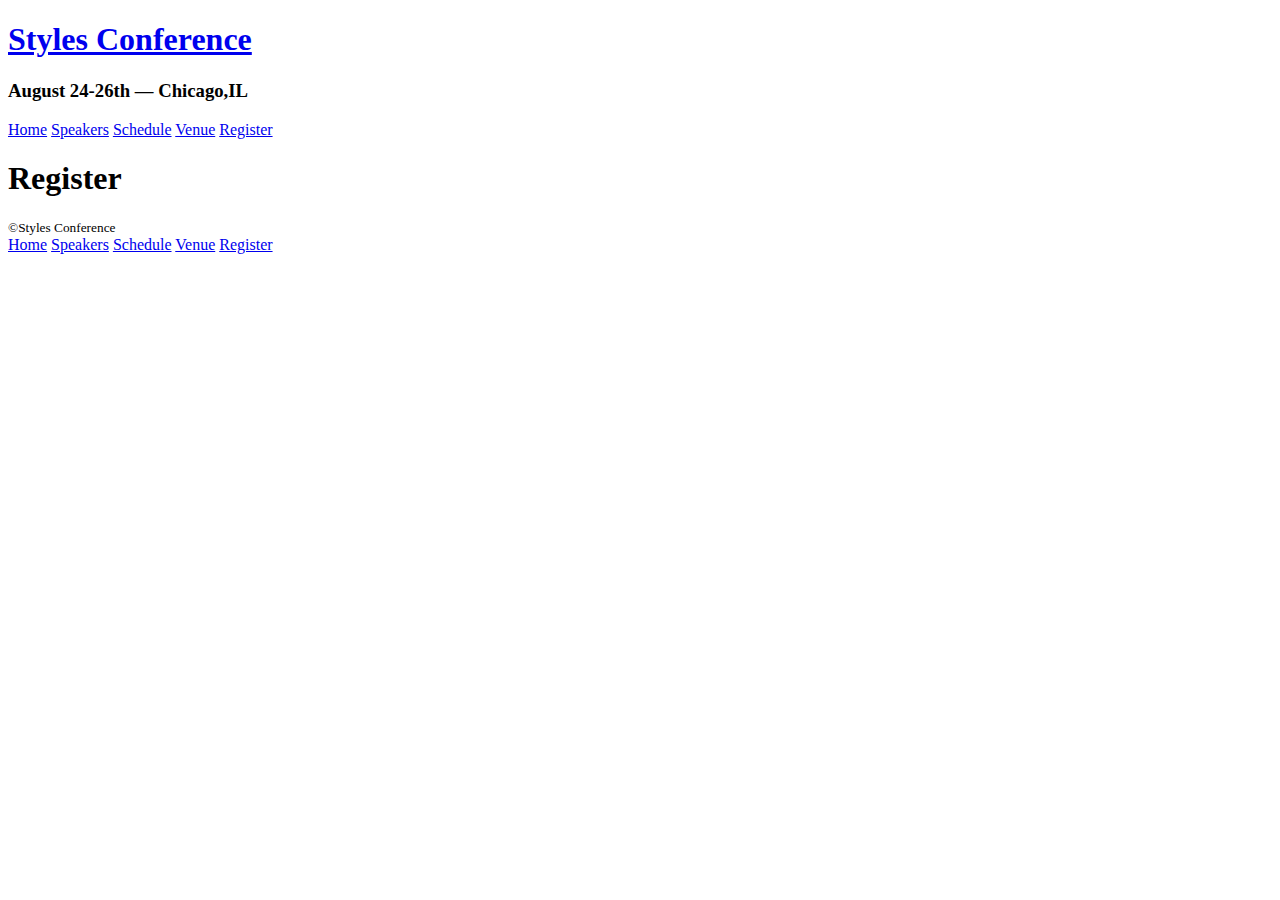
==== register.html @ 5a20f8f9 "update" ====
<!DOCTYPE html>
<html lang="en">
<head>
    <meta charset="UTF-8">
    <meta http-equiv="X-UA-Compatible" content="IE=edge">
    <meta name="viewport" content="width=device-width, initial-scale=1.0">
    <title>Styles Conference</title>
    <link rel="stylesheet" href="assets/stylesheets/main.css">
</head>

<body>

<!--header-->
<header class="container">
    <h1>
        <a href="index.html">Styles Conference</a>
    </h1>
    <h3>
        August 24&dash;26th &mdash; Chicago,IL
    </h3>

    <nav>
        <a href="index.html">Home</a>
        <a href="speakers.html">Speakers</a>
        <a href="schedule.html">Schedule</a>
        <a href="venue.html">Venue</a>
        <a href="register.html">Register</a>
    </nav>
</header>

<!--Main Content-->

<section class="container">
  <h1>Register</h1>  
</section>

<!--Footer-->

<footer class="container">
    <small>&copy;Styles Conference</small>

    <nav>
        <a href="index.html">Home</a>
        <a href="speakers.html">Speakers</a>
        <a href="schedule.html">Schedule</a>
        <a href="venue.html">Venue</a>
        <a href="register.html">Register</a>
    </nav>
        
</footer>

</body>
</html>
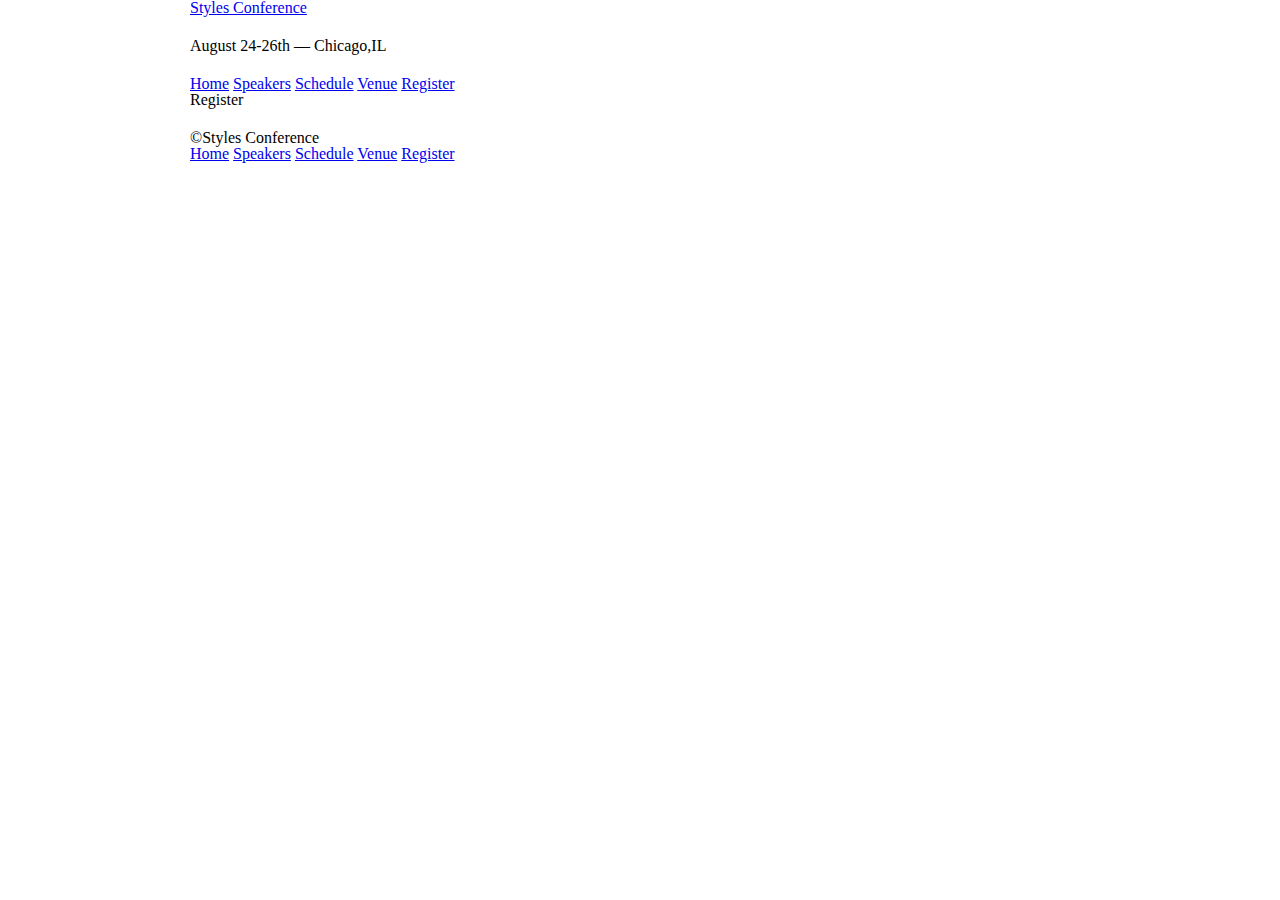
==== commit 7e030dad: "update" ====
--- a/register.html
+++ b/register.html
@@ -11,13 +11,13 @@
 <body>
 
 <!--header-->
+
 <header class="container">
     <h1>
         <a href="index.html">Styles Conference</a>
     </h1>
-    <h3>
-        August 24&dash;26th &mdash; Chicago,IL
-    </h3>
+
+    <h3>August 24&dash;26th &mdash; Chicago,IL</h3>
 
     <nav>
         <a href="index.html">Home</a>
@@ -26,6 +26,7 @@
         <a href="venue.html">Venue</a>
         <a href="register.html">Register</a>
     </nav>
+    
 </header>
 
 <!--Main Content-->
--- a/assets/stylesheets/main.css
+++ b/assets/stylesheets/main.css
@@ -0,0 +1,106 @@
+/* http://meyerweb.com/eric/tools/css/reset/
+   v2.0 | 20110126
+   License: none (public domain)
+*/
+
+html, body, div, span, applet, object, iframe,
+h1, h2, h3, h4, h5, h6, p, blockquote, pre,
+a, abbr, acronym, address, big, cite, code,
+del, dfn, em, img, ins, kbd, q, s, samp,
+small, strike, strong, sub, sup, tt, var,
+b, u, i, center,
+dl, dt, dd, ol, ul, li,
+fieldset, form, label, legend,
+table, caption, tbody, tfoot, thead, tr, th, td,
+article, aside, canvas, details, embed,
+figure, figcaption, footer, header, hgroup,
+menu, nav, output, ruby, section, summary,
+time, mark, audio, video {
+  margin: 0;
+  padding: 0;
+  border: 0;
+  font-size: 100%;
+  font: inherit;
+  vertical-align: baseline;
+}
+/* HTML5 display-role reset for older browsers */
+article, aside, details, figcaption, figure,
+footer, header, hgroup, menu, nav, section {
+  display: block;
+}
+body {
+  line-height: 1;
+}
+ol, ul {
+  list-style: none;
+}
+blockquote, q {
+  quotes: none;
+}
+blockquote:before, blockquote:after,
+q:before, q:after {
+  content: '';
+  content: none;
+}
+table {
+  border-collapse: collapse;
+  border-spacing: 0;
+}
+
+/*
+  ========================================
+  Grid
+  ========================================
+*/
+
+*,
+*:before,
+*::after {
+    -webkit-box-sizing: border-box;
+       -moz-box-sizing: border-box;
+            box-sizing: border-box;
+}
+
+.container {
+    margin: 0 auto;
+    padding-left: 30px;
+    padding-right: 30px;
+    width: 960px;
+}
+
+/*
+  ========================================
+  Typography
+  ========================================
+*/
+
+h1, h3, h4, h5, p {
+    margin-bottom: 22px;
+}
+
+/*
+  ========================================
+  Buttons
+  ========================================
+*/
+
+.btn {
+    border-radius: 5px;
+    display: inline-block;
+    margin: 0;
+}
+
+.btn-alt {
+    border: 1px solid #dfe2e5;
+    padding: 10px 30px;
+}
+
+/*
+  ========================================
+  Home
+  ========================================
+*/
+
+.hero {
+    padding: 22px 80px 66px 80px;
+}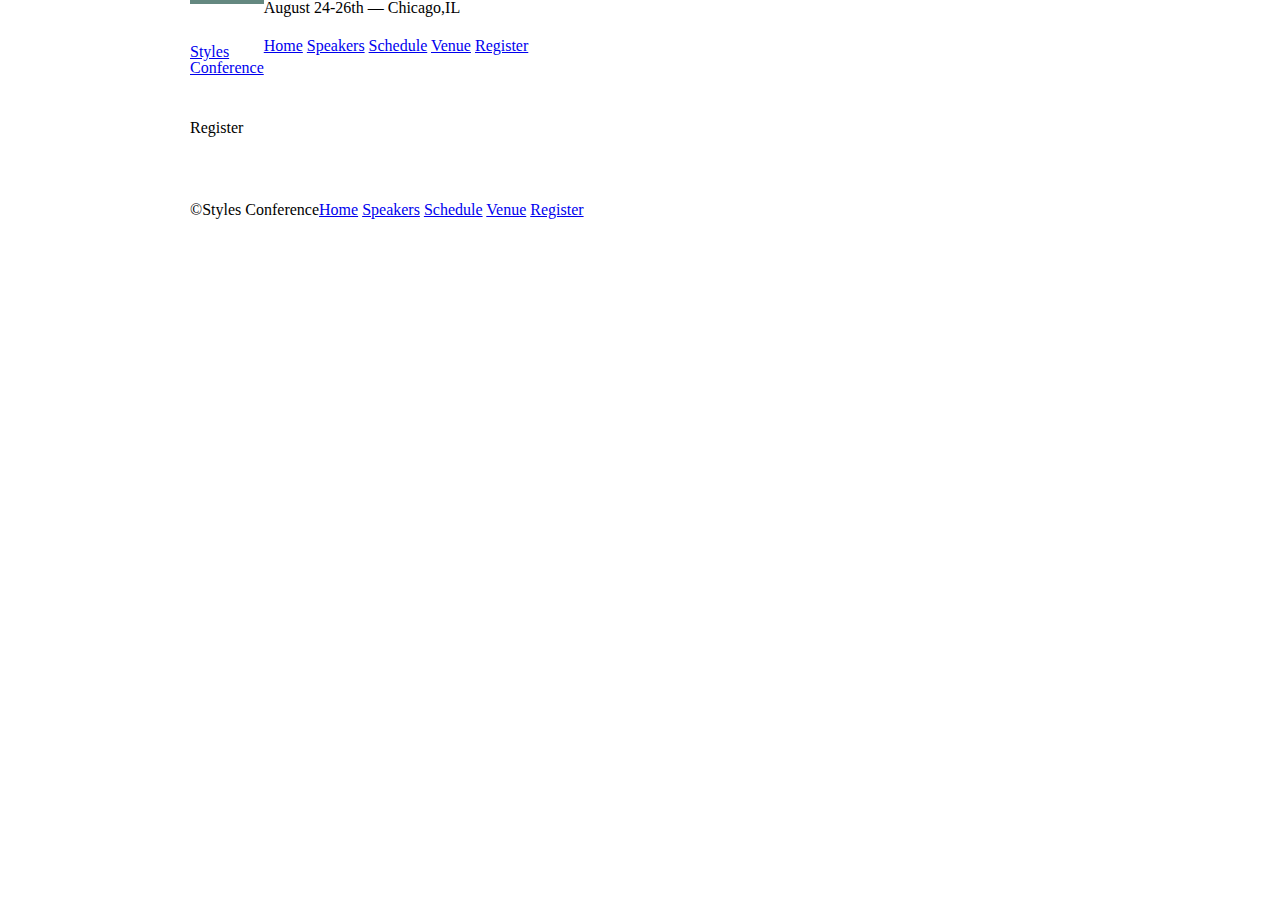
==== commit 65d4649b: "update" ====
--- a/register.html
+++ b/register.html
@@ -12,9 +12,9 @@
 
 <!--header-->
 
-<header class="container">
-    <h1>
-        <a href="index.html">Styles Conference</a>
+<header class="container group">
+    <h1 class="logo">
+        <a href="index.html">Styles <br> Conference</a>
     </h1>
 
     <h3>August 24&dash;26th &mdash; Chicago,IL</h3>
@@ -37,7 +37,7 @@
 
 <!--Footer-->
 
-<footer class="container">
+<footer class="primary-footer container group">
     <small>&copy;Styles Conference</small>
 
     <nav>
--- a/assets/stylesheets/main.css
+++ b/assets/stylesheets/main.css
@@ -103,4 +103,50 @@
 
 .hero {
     padding: 22px 80px 66px 80px;
+}
+
+/*
+  ========================================
+  Clearfix
+  ========================================
+*/
+
+.group:before,
+.group:after {
+  content: "";
+  display: table;
+}
+.group:after {
+  clear: both;
+}
+.group {
+  clear: both;
+  *zoom: 1;
+}
+
+/*
+  ========================================
+  Primary header
+  ========================================
+*/
+
+.logo {
+  border-top: 4px solid #648880;
+  padding: 40px 0 22px 0;
+  float: left;
+}
+
+/*
+  ========================================
+  Primary footer
+  ========================================
+*/
+
+.primary-footer {
+  padding-bottom: 44px;
+  padding-top: 44px;
+}
+
+.primary-footer small {
+  float: left;
 }